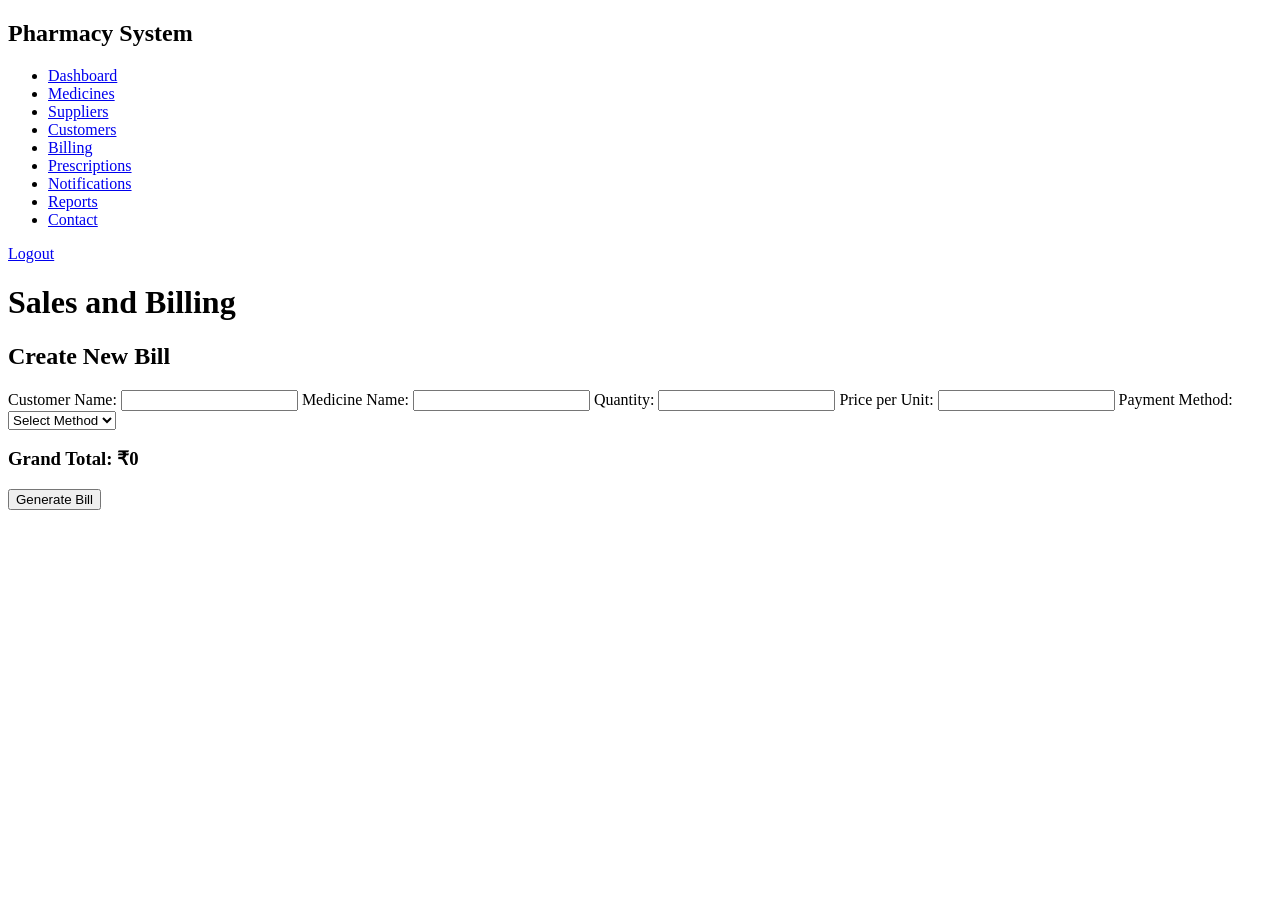
==== billing.html @ 2a05e6fc "Added HTML Files" ====
<!DOCTYPE html>
<html lang="en">
<head>
    <meta charset="UTF-8">
    <meta name="viewport" content="width=device-width, initial-scale=1.0">
    <title>Billing</title>
    <link rel="stylesheet" href="style.css">
</head>
<body>

<div id="main-container">

    <aside>
        <h2>Pharmacy System</h2>
        <nav>
            <ul>
                <li><a href="dashboard.html">Dashboard</a></li>
                <li><a href="medicines.html">Medicines</a></li>
                <li><a href="suppliers.html">Suppliers</a></li>
                <li><a href="customers.html">Customers</a></li>
                <li><a href="billing.html">Billing</a></li>
                <li><a href="prescriptions.html">Prescriptions</a></li>
                <li><a href="notifications.html">Notifications</a></li>
                <li><a href="reports.html">Reports</a></li>
                <li><a href="contact.html">Contact</a></li>
            </ul>
        </nav>
        <a href="index.html" class="logout-link">Logout</a>
    </aside>

    <main>
        <h1>Sales and Billing</h1>

        <section id="billing">
            <h2>Create New Bill</h2>
            <form>
                <label for="customer">Customer Name:</label>
                <input type="text" id="customer" required>

                <label for="medicine">Medicine Name:</label>
                <input type="text" id="medicine" required>

                <label for="quantity">Quantity:</label>
                <input type="number" id="quantity" oninput="calculateTotal()" required>

                <label for="price">Price per Unit:</label>
                <input type="number" id="price" oninput="calculateTotal()" required>

                <label for="payment">Payment Method:</label>
                <select id="payment" required>
                    <option value="">Select Method</option>
                    <option>Cash</option>
                    <option>Card</option>
                    <option>UPI</option>
                </select>

                <h3>Grand Total: <span id="grand-total">₹0</span></h3>
                <button type="button" onclick="generateBill()">Generate Bill</button>
            </form>
        </section>
    </main>

</div>
<script src="js/billing.js"></script>
</body>
</html>
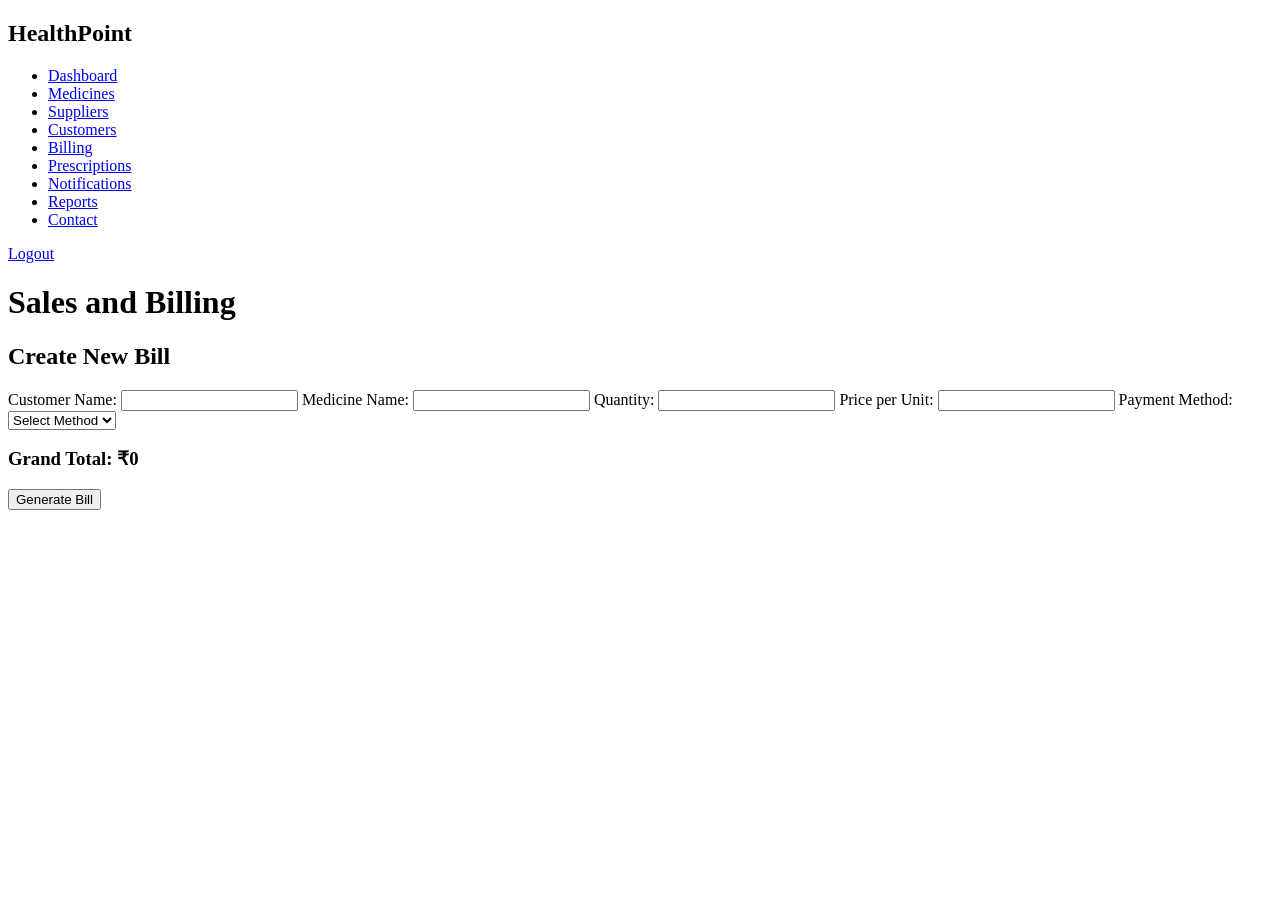
==== commit 7b4937ac: "billing.html" ====
--- a/billing.html
+++ b/billing.html
@@ -12,7 +12,7 @@
 <div id="main-container">
 
     <aside>
-        <h2>Pharmacy System</h2>
+        <h2>HealthPoint</h2>
         <nav>
             <ul>
                 <li><a href="dashboard.html">Dashboard</a></li>
